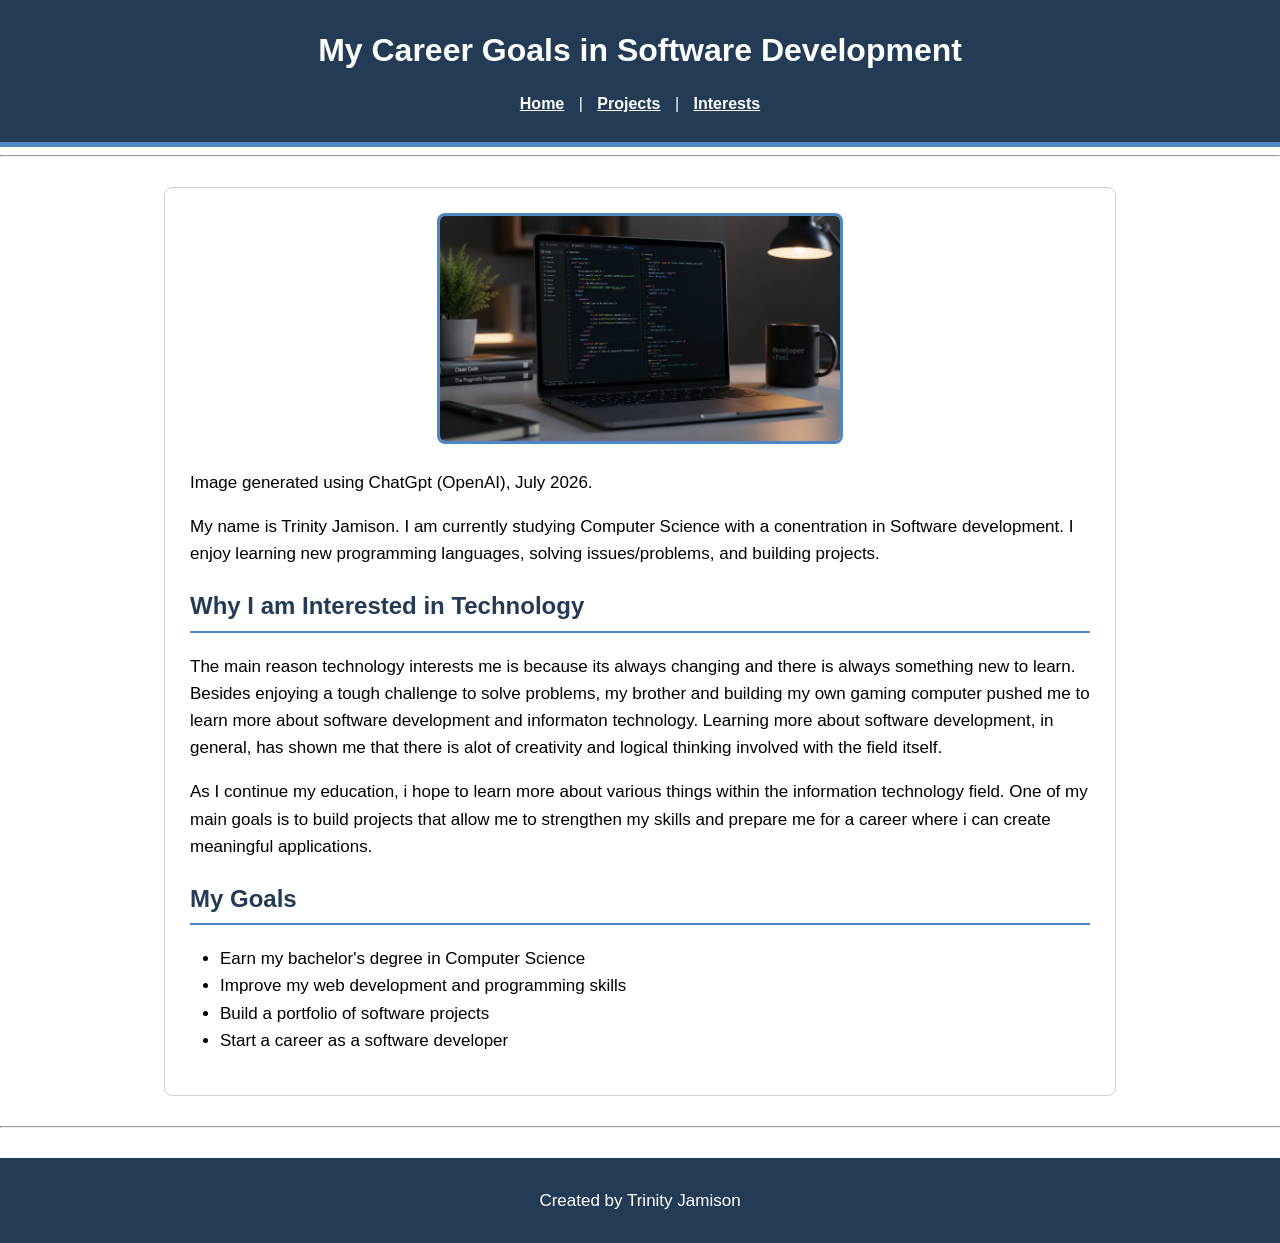
==== index.html @ 37ff7c9f "Add files via upload" ====
<!DOCTYPE html>
<html lang="en">
<head>
	<meta charset="UTF-8">
	<link rel="stylesheet" href="styles.css">
	<title>My Career Goals</title>
</head>
<body>
	<header>
	<h1>My Career Goals in Software Development</h1>

	<nav>
		<a href="index.html">Home</a> |
		<a href="projects.html">Projects</a> |
		<a href="interests.html">Interests</a>
	</nav>
	</header>

	<hr>
	<main>
		<img src="Images/computer.jpg"
		alt="Laptop displaying computer programming code">
		<p class="citation">
		Image generated using ChatGpt (OpenAI), July 2026.

		</p>

	<p>My name is Trinity Jamison. I am currently studying Computer Science with a conentration in Software development. I enjoy learning new programming languages, solving 	issues/problems, and building projects.</p>
	

	<h2>Why I am Interested in Technology</h2>
	
	<p>The main reason technology interests me is because its always changing and there is always something new to learn. Besides enjoying a tough challenge to solve problems, my 	brother and building my own gaming computer pushed me to learn more about software development and informaton technology. Learning more about software development, in general, has 	shown me that there is alot of creativity and logical thinking involved with the field itself.</p>
	
	<p>As I continue my education, i hope to learn more about various things within the information technology field. One of my main goals is to build projects that allow me to 	strengthen my skills and prepare me for a career where i can create meaningful applications.</p>
	
	<h2> My Goals </h2>
	
	<ul>
		<li>Earn my bachelor's degree in Computer Science</li>
		<li>Improve my web development and programming skills</li>
		<li>Build a portfolio of software projects</li>
		<li>Start a career as a software developer</li>
	</ul>
</main>
<hr>
<footer>
	<p>Created by Trinity Jamison</p>
</footer>
</body>
</html>
---- styles.css ----
/* General Page Style */
body {
	background-color: 4f7fb;
	font-family: Arial, Helvetica, sans-serif;
	line-height: 1.6;
	margin: 0;
}

/* Header Style */

header {
	background-color: #243b55;
	color: white;
	text-align: center;
	padding: 25px;
	border-bottom: 5px solid #4f86c6;
}
/* Main Page Heading */
h1 {
	margin: 0 0 15px;
}

/* Navigation Links */
nav a {
	color: white;
	font-weight: bold;
	text-decoration: none:
	margin: 0 10px;
	padding: 7px 10px;
	border-radius: 4px;
}
nav a:hover {
	background-color: #4f86c6;
	text-decoration: underline;
}
/* Main content area */
main {
	background-color: white;
	max-width: 900px;
	margin: 30px auto;
	padding: 25px;
	border: 1px solid #c8d1dc;
	border-radius: 8px;
}

/* section Heading */
h2 {
	color: #243b55;
	border-bottom: 2px solid #4f86c6;
	padding-bottom: 5px;
	margin-top 25px;
}
/* paragraphs and lists */
p,
li {
	font-size:17px;
}
ul,
ol {
	padding-left:30px;
}
/* Images */
img {
	display: block;
	width: 100%;
	max-width: 400px;
	height: auto;
	margin: 0 auto 25px;
	border: 3px solid #4f86c6;
	border-radius: 8px;
}
/* embedded video */
iframe {
	display: block;
	max-width: 100%;
	margin: 20px auto;
	border: 3px solid #4f86c6;
	border-radius: 8px;
}

/* regular links inside the main content */
main a {
	color: #245d96:
	font-weight: bold;
}
main a:hover {
	color: #173f68;
}
/* Footer */
footer {
	background-color: #243b55;
	color: white;
	text-align: center;
	padding: 12px;
	margin-top: 30px;
	border-topp: 5px solid #4f86c6;
}
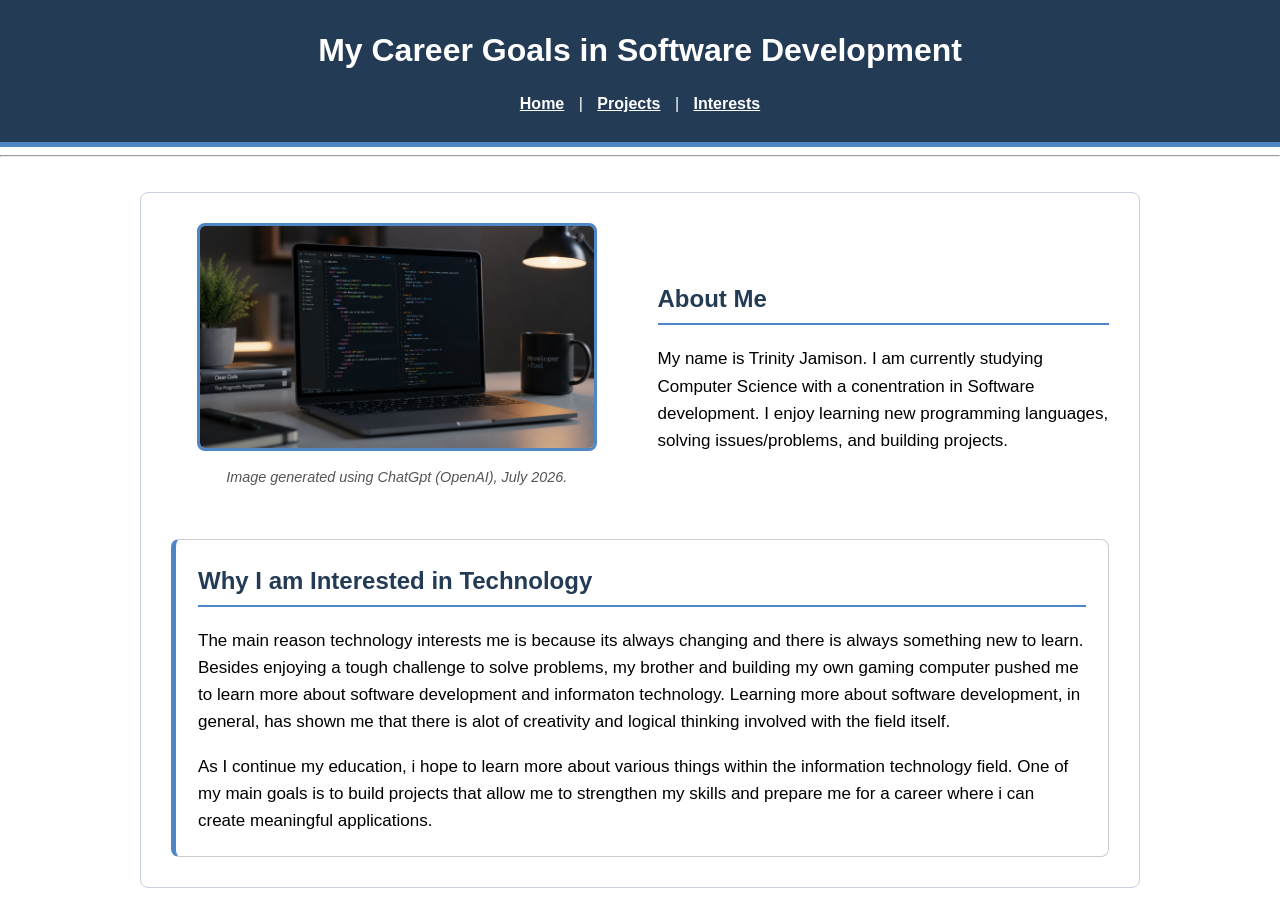
==== commit b173a994: "Add files via upload" ====
--- a/index.html
+++ b/index.html
@@ -18,21 +18,30 @@
 
 	<hr>
 	<main>
+	<section class="intro-layout">
+	<div class="intro-image">
 		<img src="Images/computer.jpg"
 		alt="Laptop displaying computer programming code">
 		<p class="citation">
 		Image generated using ChatGpt (OpenAI), July 2026.
 
 		</p>
+	</div>
+	<div class="intro-text">
+	<h2>About Me </h2>
 
 	<p>My name is Trinity Jamison. I am currently studying Computer Science with a conentration in Software development. I enjoy learning new programming languages, solving 	issues/problems, and building projects.</p>
+	</div>
+	</section>
 	
-
+	<section class="content-section">
 	<h2>Why I am Interested in Technology</h2>
 	
 	<p>The main reason technology interests me is because its always changing and there is always something new to learn. Besides enjoying a tough challenge to solve problems, my 	brother and building my own gaming computer pushed me to learn more about software development and informaton technology. Learning more about software development, in general, has 	shown me that there is alot of creativity and logical thinking involved with the field itself.</p>
 	
 	<p>As I continue my education, i hope to learn more about various things within the information technology field. One of my main goals is to build projects that allow me to 	strengthen my skills and prepare me for a career where i can create meaningful applications.</p>
+	</section>
+	<section class="content-section'>
 	
 	<h2> My Goals </h2>
 	
@@ -42,6 +51,7 @@
 		<li>Build a portfolio of software projects</li>
 		<li>Start a career as a software developer</li>
 	</ul>
+	</section>
 </main>
 <hr>
 <footer>
--- a/styles.css
+++ b/styles.css
@@ -95,4 +95,47 @@
 	margin-top: 30px;
 	border-topp: 5px solid #4f86c6;
 }
+.citation {
+	text-align: center;
+	font-size: 0.9em;
+	font-style: italic;
+	color: #555;
+	margin-top: -10px;
+	margin-bottom: 20px;
+}
+* {
+	box-sizing: border-box;
+}
+main {
+	width: 90%;
+	max-width: 1000px;
+	margin: 35px auto;
+	padding: 30px;
+}
+.intro-layout {
+	display: flex;
+	align-items: center;
+	gap: 35px;
+	margin-bottom: 30px;
+}
+.intro-image, 
+.intro-text {
+	flex: 1;
+}
+.content-section {
+	background-color: #ffffff;
+	border: 1px solid #cccccc;
+	border-left: 5px solid #4f86c8;
+	border-radius: 8px;
+	padding: 22px;
+	margin 25px 0;
+}
+.content-section h2 {
+	margin-top: 0;
+}
+.content-section p:last-child,
+.content-section ul:last-child,
+.content-section ol:last-child {
+	margin-bottom: 0;
+}
 
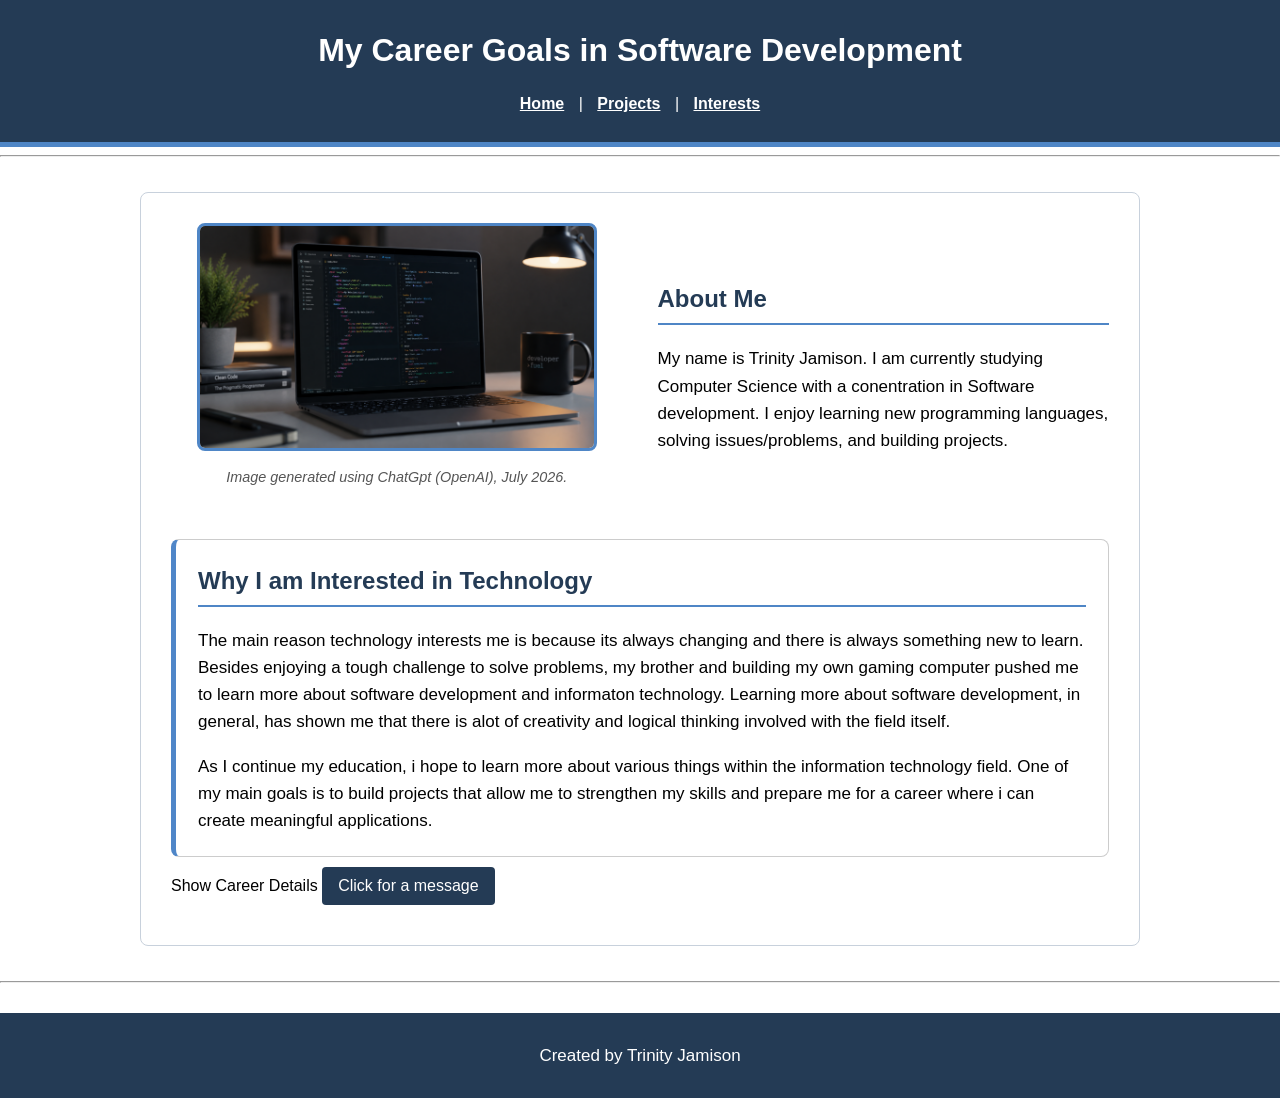
==== commit 1fa17727: "Add files via upload" ====
--- a/index.html
+++ b/index.html
@@ -30,16 +30,22 @@
 	<div class="intro-text">
 	<h2>About Me </h2>
 
-	<p>My name is Trinity Jamison. I am currently studying Computer Science with a conentration in Software development. I enjoy learning new programming languages, solving 	issues/problems, and building projects.</p>
+	<p>My name is Trinity Jamison. I am currently studying Computer Science with a conentration in Software development. 
+	I enjoy learning new programming languages, solving 	issues/problems, and building projects.</p>
 	</div>
 	</section>
 	
 	<section class="content-section">
 	<h2>Why I am Interested in Technology</h2>
 	
-	<p>The main reason technology interests me is because its always changing and there is always something new to learn. Besides enjoying a tough challenge to solve problems, my 	brother and building my own gaming computer pushed me to learn more about software development and informaton technology. Learning more about software development, in general, has 	shown me that there is alot of creativity and logical thinking involved with the field itself.</p>
+	<p>The main reason technology interests me is because its always changing and there is always something new to learn. 
+	Besides enjoying a tough challenge to solve problems, my 	brother and building my own gaming computer pushed me to 
+	learn more about software development and informaton technology. Learning more about software development, in general, has
+ 	shown me that there is alot of creativity and logical thinking involved with the field itself.</p>
 	
-	<p>As I continue my education, i hope to learn more about various things within the information technology field. One of my main goals is to build projects that allow me to 	strengthen my skills and prepare me for a career where i can create meaningful applications.</p>
+	<p>As I continue my education, i hope to learn more about various things within the information technology field. 
+	One of my main goals is to build projects that allow me to 	
+	strengthen my skills and prepare me for a career where i can create meaningful applications.</p>
 	</section>
 	<section class="content-section'>
 	
@@ -51,11 +57,18 @@
 		<li>Build a portfolio of software projects</li>
 		<li>Start a career as a software developer</li>
 	</ul>
+	<button id="details-button">Show Career Details</button>
+	<p id="career-details" class="hidden">
+	I plan to continue improving my programming skills, create more software projects,
+	and prepare for a professional career in software development.
+	</p>
+	<button id="message-button">Click for a message</button>
 	</section>
 </main>
 <hr>
 <footer>
 	<p>Created by Trinity Jamison</p>
 </footer>
+<script src="script.js"></script>
 </body>
 </html> 
--- a/styles.css
+++ b/styles.css
@@ -138,4 +138,25 @@
 .content-section ol:last-child {
 	margin-bottom: 0;
 }
+button {
+	background-color: #243b55;
+	color: white;
+	border: none;
+	border-radius: 4px;
+	padding: 10px 16px;
+	margin: 10px 5px 10px 0;
+	cursor: pointer;
+	font-size: 1rem;
+}
+button:hover {
+	background-color: #4f86c6;
+}
+#carrer-details {
+	background-color: #f4f7ffb;
+	border-left: 4px solid #4f86c6;
+	padding: 12px;
+}
+.hidden {
+	display: none;
+}
 
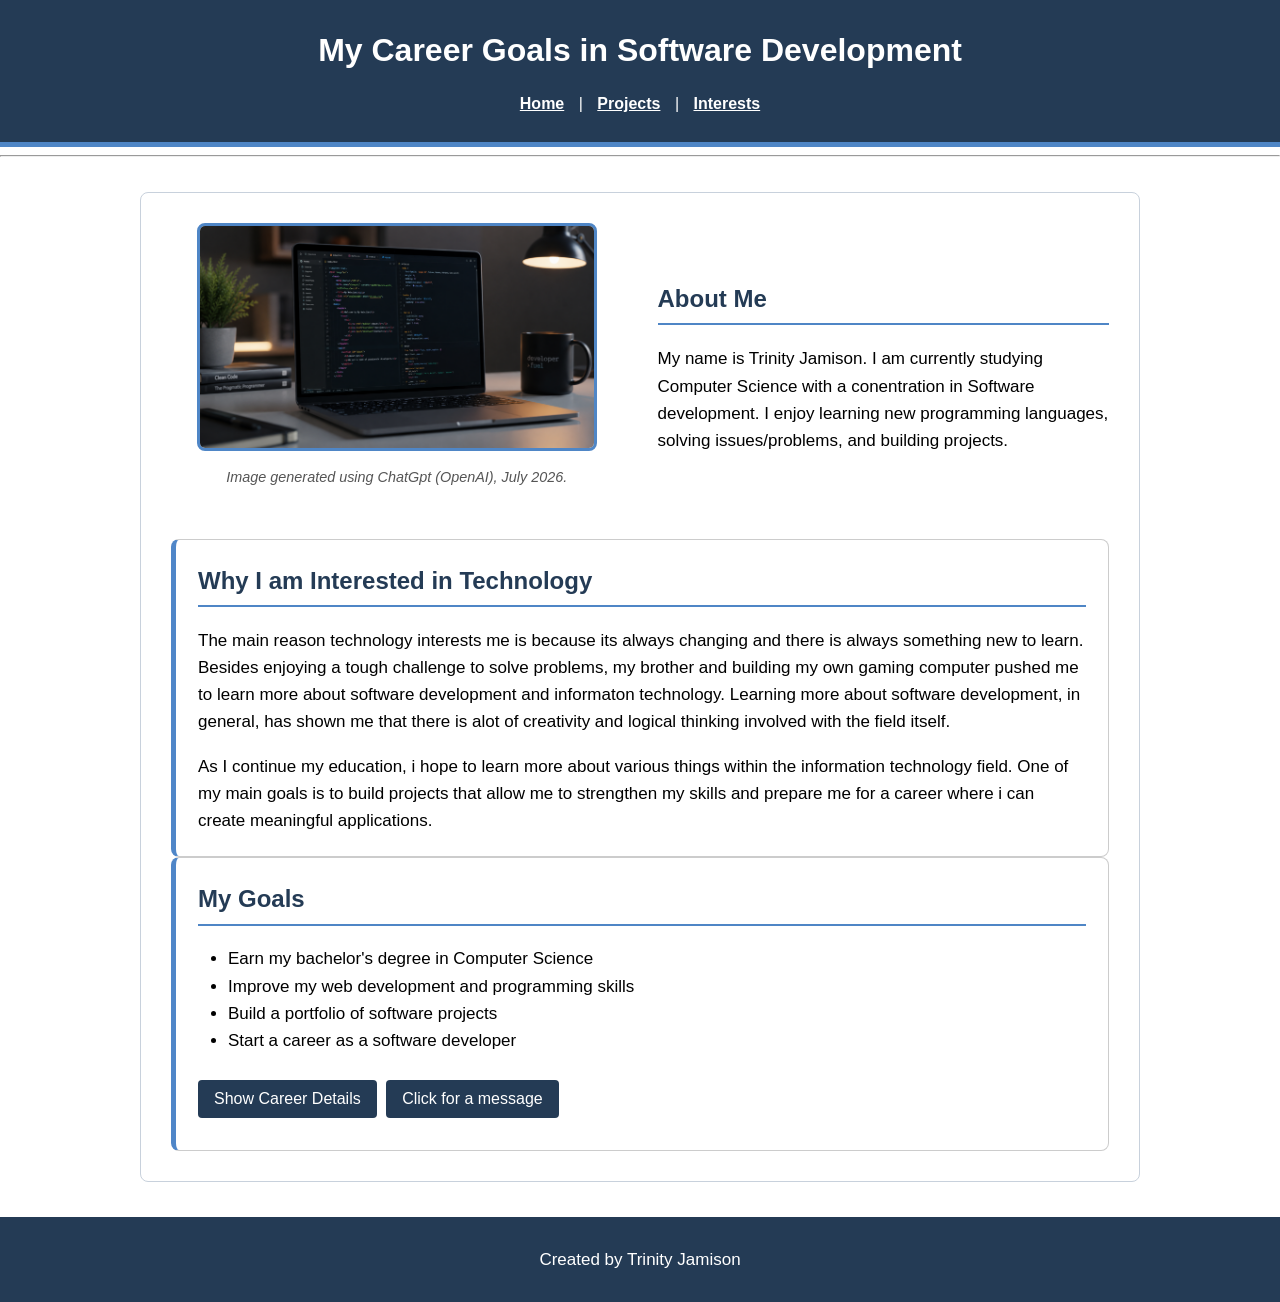
==== commit 7fa73b19: "Add files via upload" ====
--- a/index.html
+++ b/index.html
@@ -47,7 +47,7 @@
 	One of my main goals is to build projects that allow me to 	
 	strengthen my skills and prepare me for a career where i can create meaningful applications.</p>
 	</section>
-	<section class="content-section'>
+	<section class="content-section">
 	
 	<h2> My Goals </h2>
 	
@@ -57,15 +57,20 @@
 		<li>Build a portfolio of software projects</li>
 		<li>Start a career as a software developer</li>
 	</ul>
-	<button id="details-button">Show Career Details</button>
-	<p id="career-details" class="hidden">
+	<button type="button" id="details-button" onclick="toggleCareerDetails(this)">
+	Show Career Details
+	</button>
+	<div id="career-details" style="display:none;">
+	<p>
 	I plan to continue improving my programming skills, create more software projects,
 	and prepare for a professional career in software development.
 	</p>
-	<button id="message-button">Click for a message</button>
+	</div>
+	<button type="button" id="message-button" onclick="showCareerMessage()">
+	Click for a message
+	</button>
 	</section>
 </main>
-<hr>
 <footer>
 	<p>Created by Trinity Jamison</p>
 </footer>
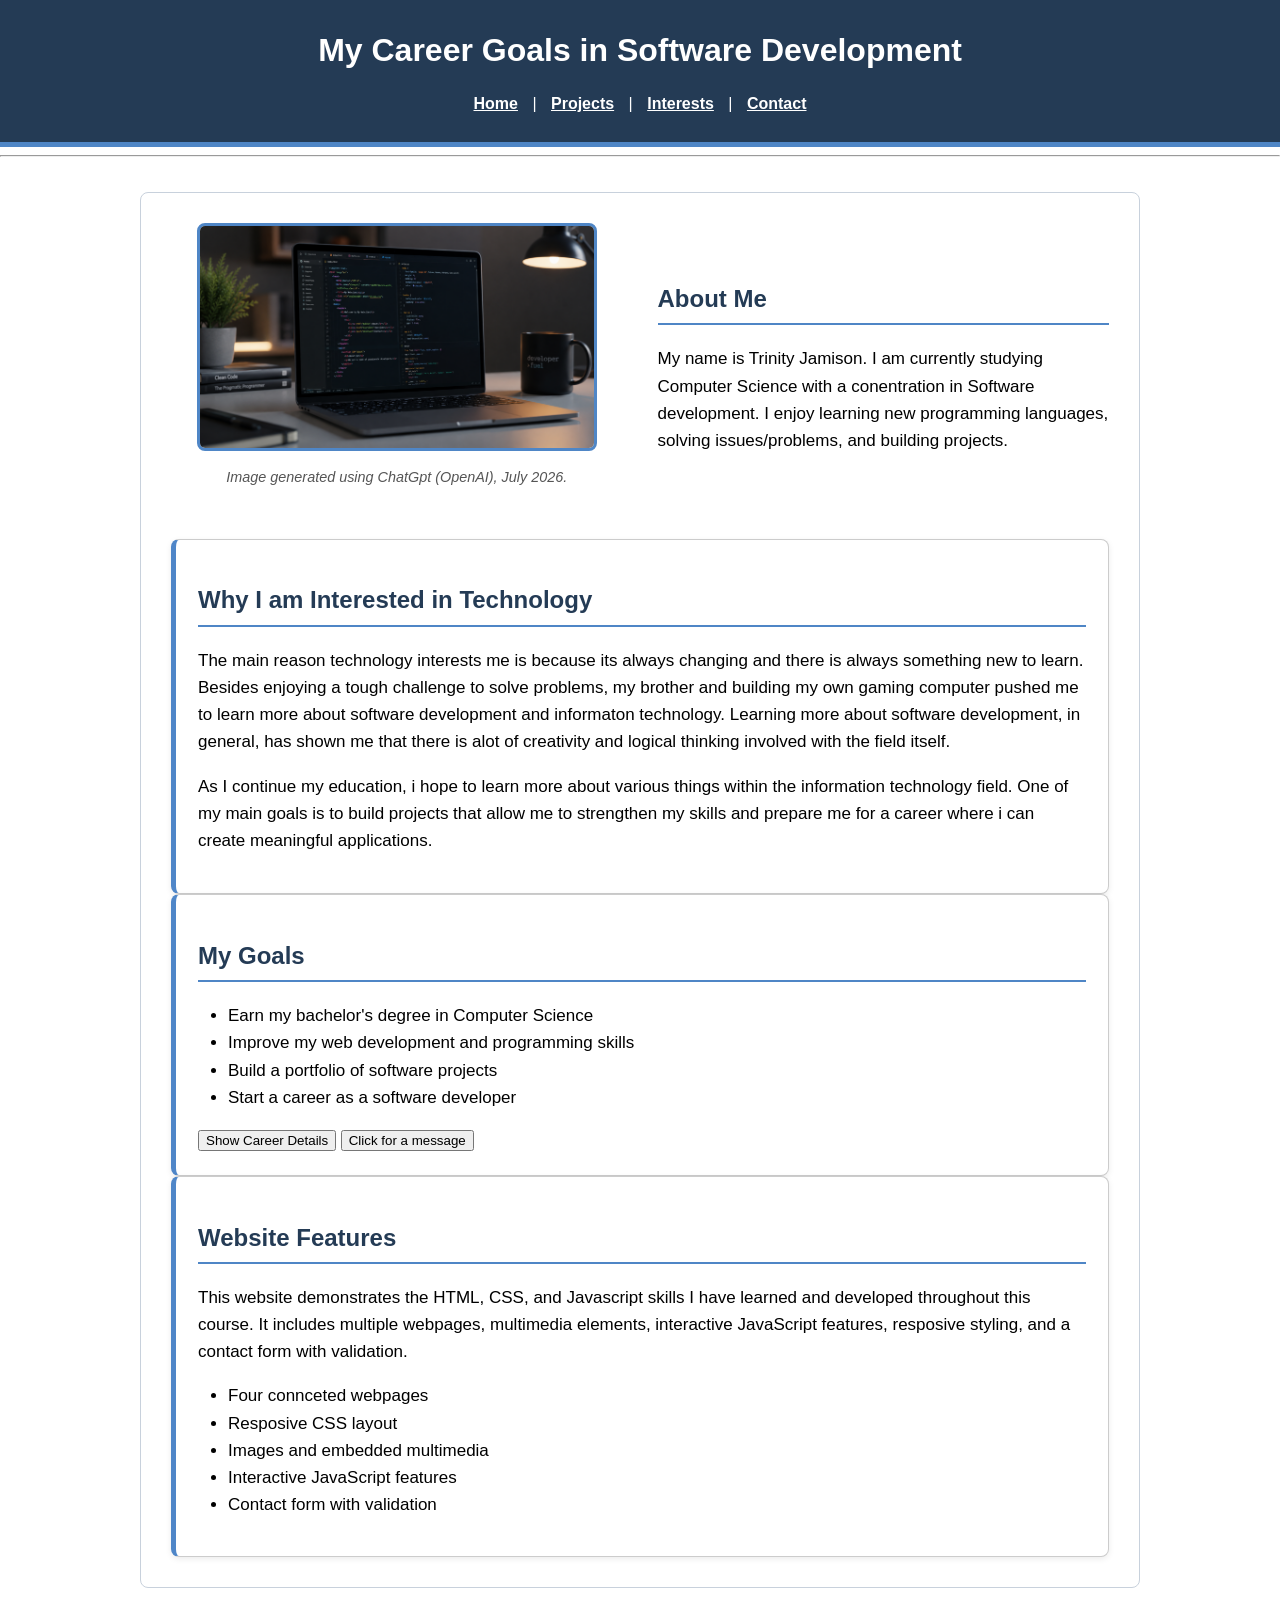
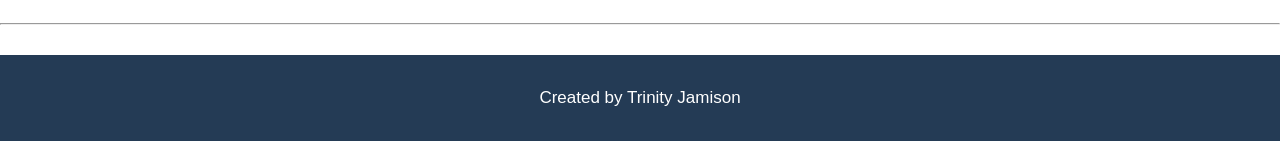
==== commit 69e64b15: "Add files via upload" ====
--- a/index.html
+++ b/index.html
@@ -12,7 +12,8 @@
 	<nav>
 		<a href="index.html">Home</a> |
 		<a href="projects.html">Projects</a> |
-		<a href="interests.html">Interests</a>
+		<a href="interests.html">Interests</a> |
+		<a href="Contact.html">Contact</a>
 	</nav>
 	</header>
 
@@ -70,7 +71,23 @@
 	Click for a message
 	</button>
 	</section>
+<section class="content-section">
+	<h2>Website Features</h2>
+	<p>
+	This website demonstrates the HTML, CSS, and Javascript skills I have learned and developed throughout this course. It includes multiple webpages,
+	multimedia elements, interactive JavaScript features, resposive styling, and a contact form with validation.
+	</p>
+	<ul>
+		<li>Four connceted webpages</li>
+		<li>Resposive CSS layout</li>
+		<li>Images and embedded multimedia</li>
+		<li>Interactive JavaScript features</li>
+		<li>Contact form with validation</li>
+	</ul>
+
+
 </main>
+<hr>
 <footer>
 	<p>Created by Trinity Jamison</p>
 </footer>
--- a/styles.css
+++ b/styles.css
@@ -21,6 +21,9 @@
 }
 
 /* Navigation Links */
+nav {
+	margin-top: 10px;
+}
 nav a {
 	color: white;
 	font-weight: bold;
@@ -28,6 +31,7 @@
 	margin: 0 10px;
 	padding: 7px 10px;
 	border-radius: 4px;
+	transition: background-color 0.3s ease, color o.3s ease;
 }
 nav a:hover {
 	background-color: #4f86c6;
@@ -129,7 +133,13 @@
 	border-radius: 8px;
 	padding: 22px;
 	margin 25px 0;
-}
+	transition: transform 0.3s ease, box-shadow 0.3s ease;
+	box-shadow: 0 2px 6px rgba(0, 0, 0, 0.08);
+	
+}
+.content-section:hover {
+	transform: translateY(-3px);
+	box-shadow: 0 8px 18px rgba(0, 0, 0, o.15);
 .content-section h2 {
 	margin-top: 0;
 }
@@ -151,7 +161,7 @@
 button:hover {
 	background-color: #4f86c6;
 }
-#carrer-details {
+#career-details {
 	background-color: #f4f7ffb;
 	border-left: 4px solid #4f86c6;
 	padding: 12px;
@@ -160,3 +170,39 @@
 	display: none;
 }
 
+/* Contact Form */
+form {
+	margin-top:20px;
+}
+.form-group {
+	margin-bottom: 18px;
+}
+.form-group label {
+	display: block;
+	font-weight: bold;
+	margin-bottom: 6px;
+	color: #243b55;
+}
+.form-group input,
+.form-group select, 
+.form-group textarea {
+	width:100%;
+	padding: 10px;
+	border: 1px solid #cccccc;
+	border-radius: 4px;
+	font-size: 1rem;
+	font-family: Arial, Helvetica, sans-serif;
+}
+.form-group textarea {
+	resize:vertical:
+}
+.form-group input:focus,
+.form-group select: focus, 
+.form-group textarea: focus {
+	outline: none;
+	border-color: #4f86c6;
+}
+#form-message {
+	margin-top: 15px;
+	font-weight:bold;
+}
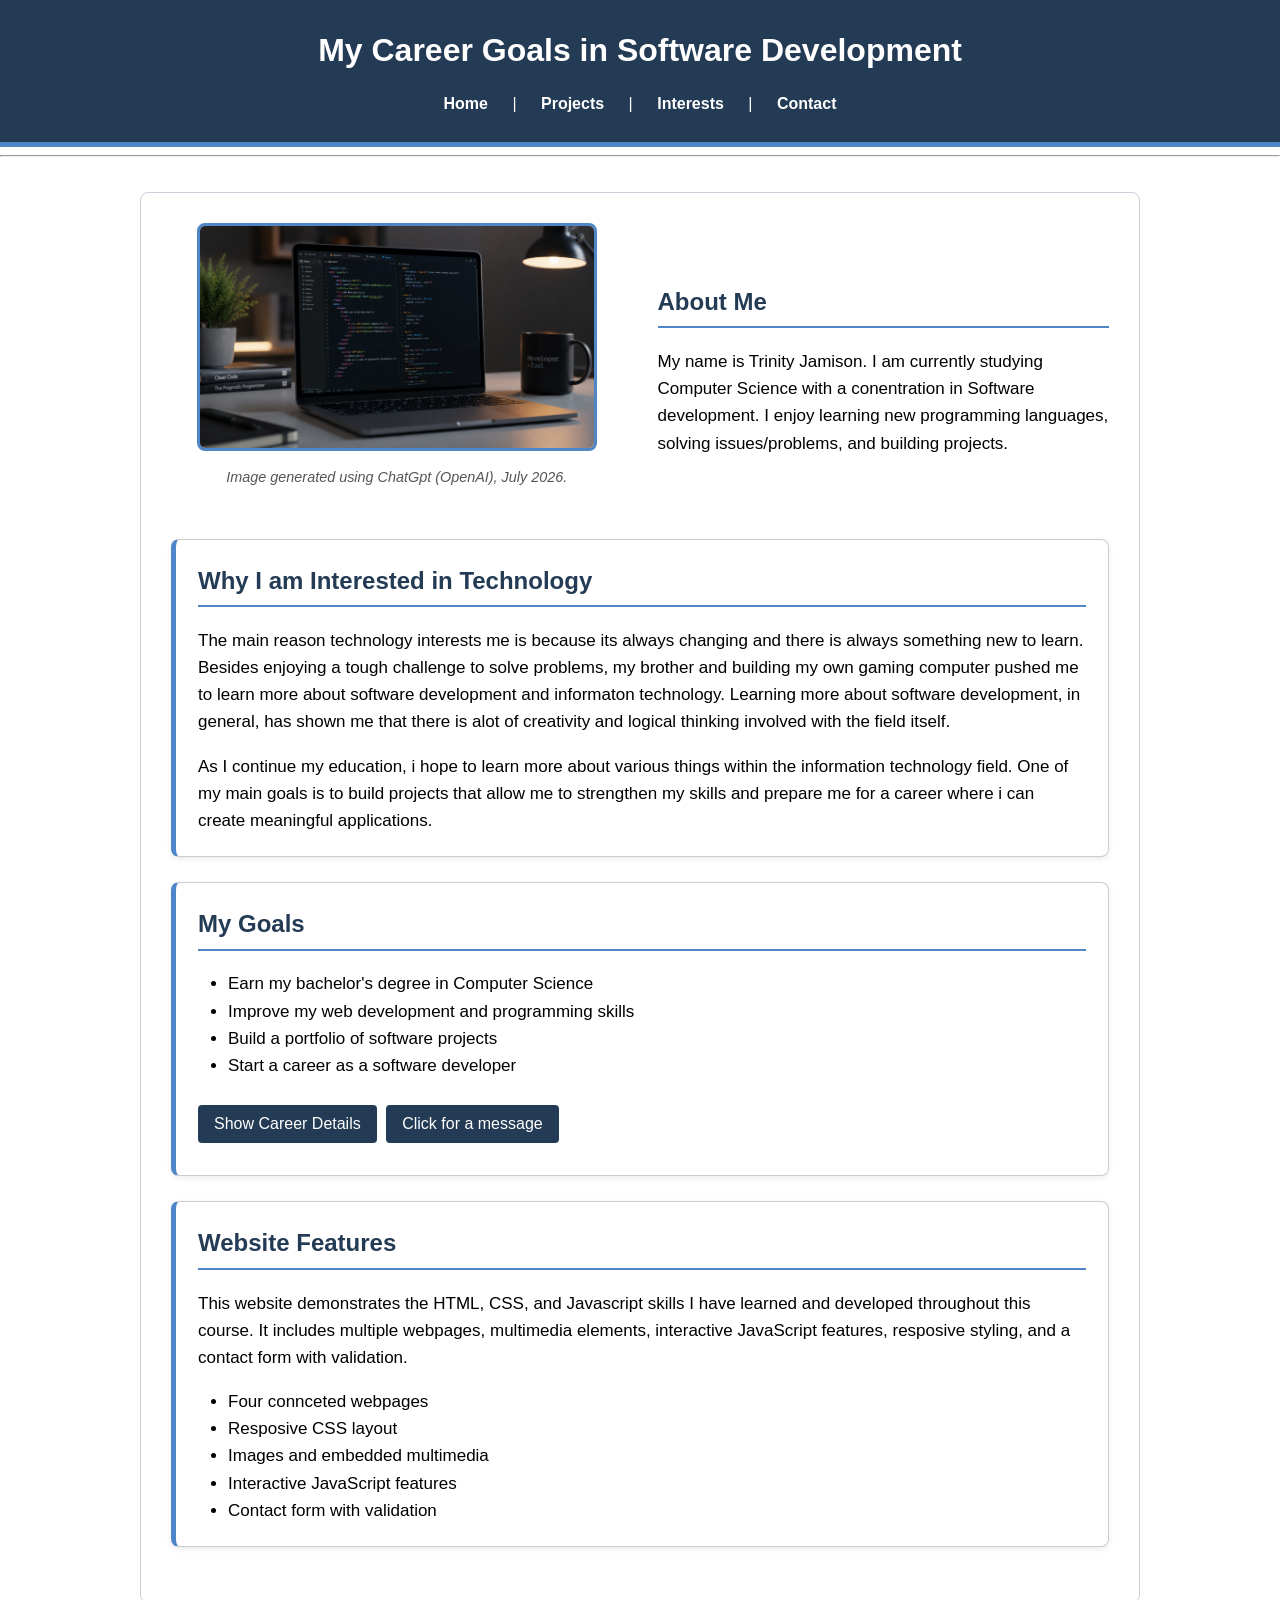
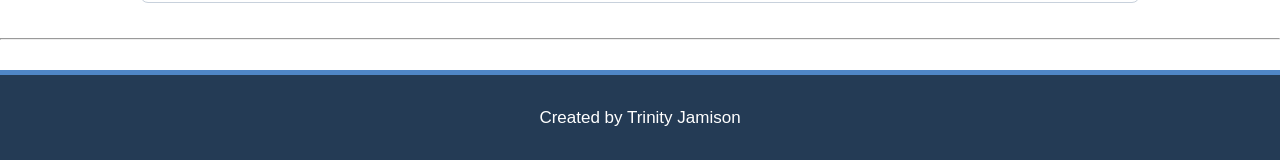
==== commit 88d323b4: "Fix HTML structure and typos in index.html Corrected HTML structure and fixed typos in the content." ====
--- a/index.html
+++ b/index.html
@@ -13,7 +13,7 @@
 		<a href="index.html">Home</a> |
 		<a href="projects.html">Projects</a> |
 		<a href="interests.html">Interests</a> |
-		<a href="Contact.html">Contact</a>
+		<a href="contact.html">Contact</a>
 	</nav>
 	</header>
 
@@ -93,4 +93,4 @@
 </footer>
 <script src="script.js"></script>
 </body>
-</html> +</html> 
--- a/styles.css
+++ b/styles.css
@@ -1,6 +1,6 @@
 /* General Page Style */
 body {
-	background-color: 4f7fb;
+	background-color: #4f7fb;
 	font-family: Arial, Helvetica, sans-serif;
 	line-height: 1.6;
 	margin: 0;
@@ -27,11 +27,11 @@
 nav a {
 	color: white;
 	font-weight: bold;
-	text-decoration: none:
+	text-decoration: none;
 	margin: 0 10px;
 	padding: 7px 10px;
 	border-radius: 4px;
-	transition: background-color 0.3s ease, color o.3s ease;
+	transition: background-color 0.3s ease, color 0.3s ease;
 }
 nav a:hover {
 	background-color: #4f86c6;
@@ -52,7 +52,7 @@
 	color: #243b55;
 	border-bottom: 2px solid #4f86c6;
 	padding-bottom: 5px;
-	margin-top 25px;
+	margin-top: 25px;
 }
 /* paragraphs and lists */
 p,
@@ -84,7 +84,7 @@
 
 /* regular links inside the main content */
 main a {
-	color: #245d96:
+	color: #245d96;
 	font-weight: bold;
 }
 main a:hover {
@@ -97,7 +97,7 @@
 	text-align: center;
 	padding: 12px;
 	margin-top: 30px;
-	border-topp: 5px solid #4f86c6;
+	border-top: 5px solid #4f86c6;
 }
 .citation {
 	text-align: center;
@@ -132,14 +132,15 @@
 	border-left: 5px solid #4f86c8;
 	border-radius: 8px;
 	padding: 22px;
-	margin 25px 0;
+	margin: 25px 0;
 	transition: transform 0.3s ease, box-shadow 0.3s ease;
 	box-shadow: 0 2px 6px rgba(0, 0, 0, 0.08);
 	
 }
 .content-section:hover {
 	transform: translateY(-3px);
-	box-shadow: 0 8px 18px rgba(0, 0, 0, o.15);
+	box-shadow: 0 8px 18px rgba(0, 0, 0, 0.15);
+}
 .content-section h2 {
 	margin-top: 0;
 }
@@ -172,7 +173,7 @@
 
 /* Contact Form */
 form {
-	margin-top:20px;
+	margin-top: 20px;
 }
 .form-group {
 	margin-bottom: 18px;
@@ -194,7 +195,7 @@
 	font-family: Arial, Helvetica, sans-serif;
 }
 .form-group textarea {
-	resize:vertical:
+	resize:vertical;
 }
 .form-group input:focus,
 .form-group select: focus, 
